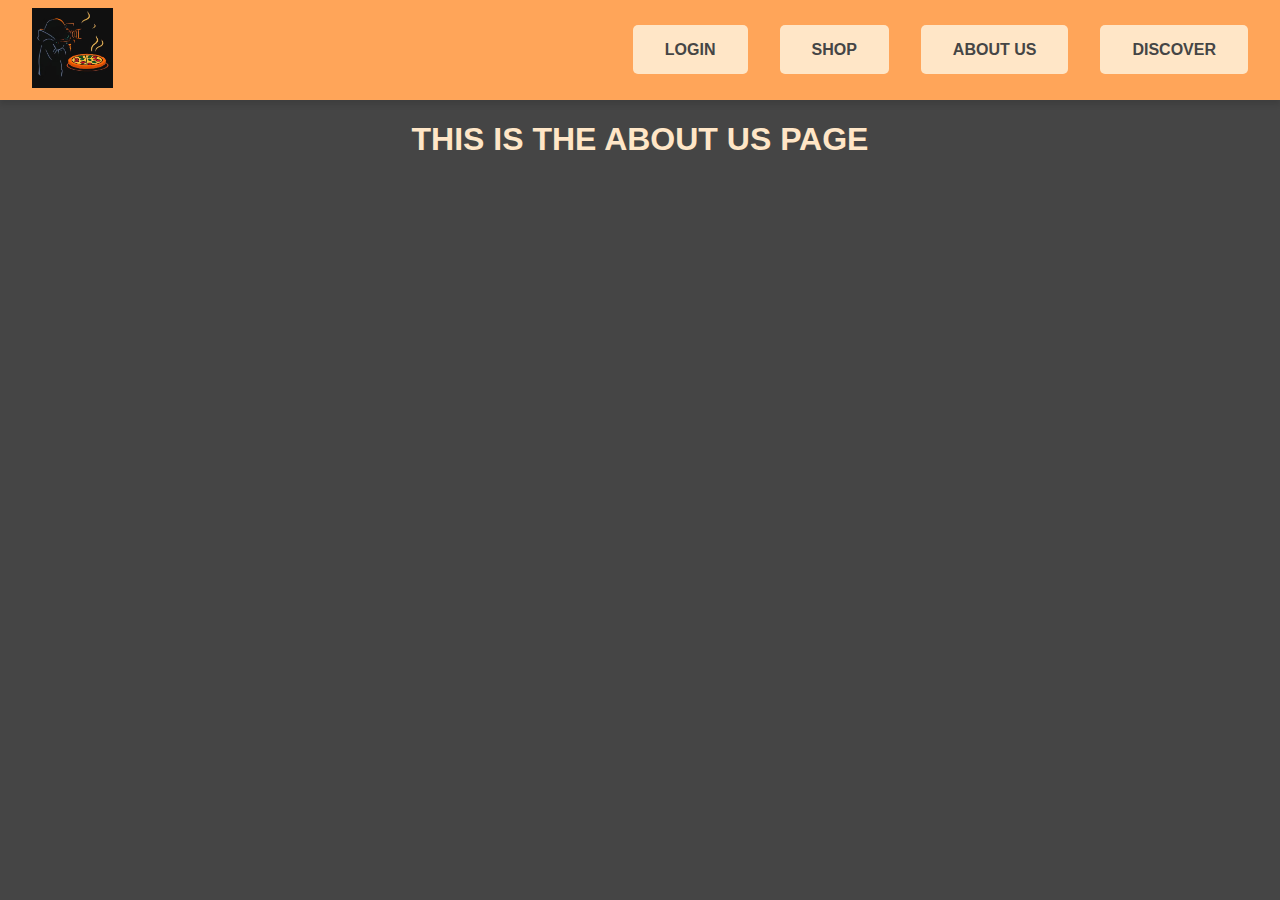
==== aboutUs.html @ fc7bf34f "Added the navigation bar" ====
<!DOCTYPE html>
<html lang="en">
  <head>
    <meta charset="UTF-8" />
    <meta name="viewport" content="width=device-width, initial-scale=1.0" />
    <title>Document</title>
    <link rel="stylesheet" href="CSS/style.css" />
    <script defer src="JS/scripts.js"></script>
  </head>
  <body>
    <!-- Navbar -->
    <div id="navbar"></div>

    <!-- Content -->
    <h1>THIS IS THE ABOUT US PAGE</h1>
  </body>
</html>
---- CSS/style.css ----
/* Variables */
:root {
  --font-family: Arial, sans-serif;
  --normal-font: 400;
  --bold-font: 700;
  --bolder-font: 900;
  --orange-color: #ff6000;
  --lightOrange-color: #ffa559;
  --black-color: #454545;
  --beige: #ffe6c7;
  --text-color: #ffffff;
  --transition: 0.3s;
}
/* Variables end */

/* CSS Settings */
body {
  margin: 0;
  padding: 0;
  font-family: var(--font-family);
  background-color: var(--black-color);
}

h1 {
  text-align: center;
  color: var(--beige);
}

a {
  text-decoration: none;
}
/* CSS Settings end */

/* Navbar */
nav {
  position: sticky;
  top: 0;
  left: 0;
  z-index: 1;
  display: flex;
  align-items: center;
  justify-content: space-between;
  padding: 0.5rem 2rem;
  background-color: var(--lightOrange-color);
  box-shadow: 0 5px 5px rgba(0, 0, 0, 0.1);
}

nav img {
  height: 5rem;
}

nav ul {
  list-style-type: none;
  display: flex;
  gap: 2rem;
}

nav ul a {
  color: var(--black-color);
  background-color: var(--beige);
  padding: 1rem 2rem;
  border-radius: 5px;
  font-weight: var(--bold-font);
  transition: var(--transition);
}

nav ul a:hover {
  color: var(--text-color);
  background-color: var(--orange-color);
  transition: var(--transition);
}
/* Navbar ends */
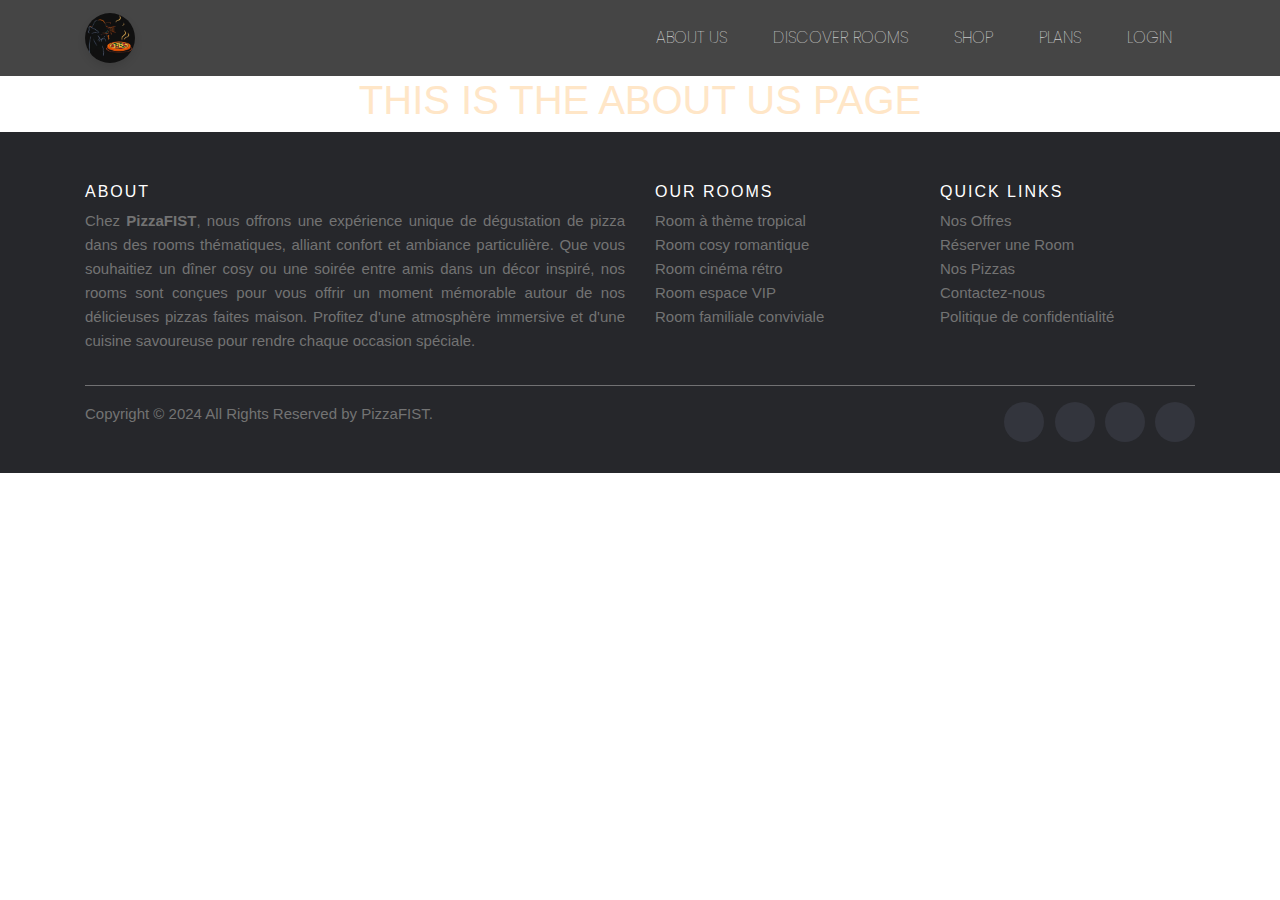
==== commit 806582b5: "add header / footer" ====
--- a/aboutUs.html
+++ b/aboutUs.html
@@ -5,13 +5,14 @@
     <meta name="viewport" content="width=device-width, initial-scale=1.0" />
     <title>Document</title>
     <link rel="stylesheet" href="CSS/style.css" />
-    <script defer src="JS/scripts.js"></script>
-  </head>
+    <script defer src="JS/header.js"></script>
+    <script defer src="JS/footer.js"></script>  </head>
   <body>
     <!-- Navbar -->
-    <div id="navbar"></div>
+    <div id="header"></div>
 
     <!-- Content -->
     <h1>THIS IS THE ABOUT US PAGE</h1>
+    <div id="footer"></div>
   </body>
 </html>
--- a/CSS/style.css
+++ b/CSS/style.css
@@ -10,6 +10,7 @@
   --beige: #ffe6c7;
   --text-color: #ffffff;
   --transition: 0.3s;
+  min-width: 100vh;
 }
 /* Variables end */
 
@@ -30,43 +31,3 @@
   text-decoration: none;
 }
 /* CSS Settings end */
-
-/* Navbar */
-nav {
-  position: sticky;
-  top: 0;
-  left: 0;
-  z-index: 1;
-  display: flex;
-  align-items: center;
-  justify-content: space-between;
-  padding: 0.5rem 2rem;
-  background-color: var(--lightOrange-color);
-  box-shadow: 0 5px 5px rgba(0, 0, 0, 0.1);
-}
-
-nav img {
-  height: 5rem;
-}
-
-nav ul {
-  list-style-type: none;
-  display: flex;
-  gap: 2rem;
-}
-
-nav ul a {
-  color: var(--black-color);
-  background-color: var(--beige);
-  padding: 1rem 2rem;
-  border-radius: 5px;
-  font-weight: var(--bold-font);
-  transition: var(--transition);
-}
-
-nav ul a:hover {
-  color: var(--text-color);
-  background-color: var(--orange-color);
-  transition: var(--transition);
-}
-/* Navbar ends */
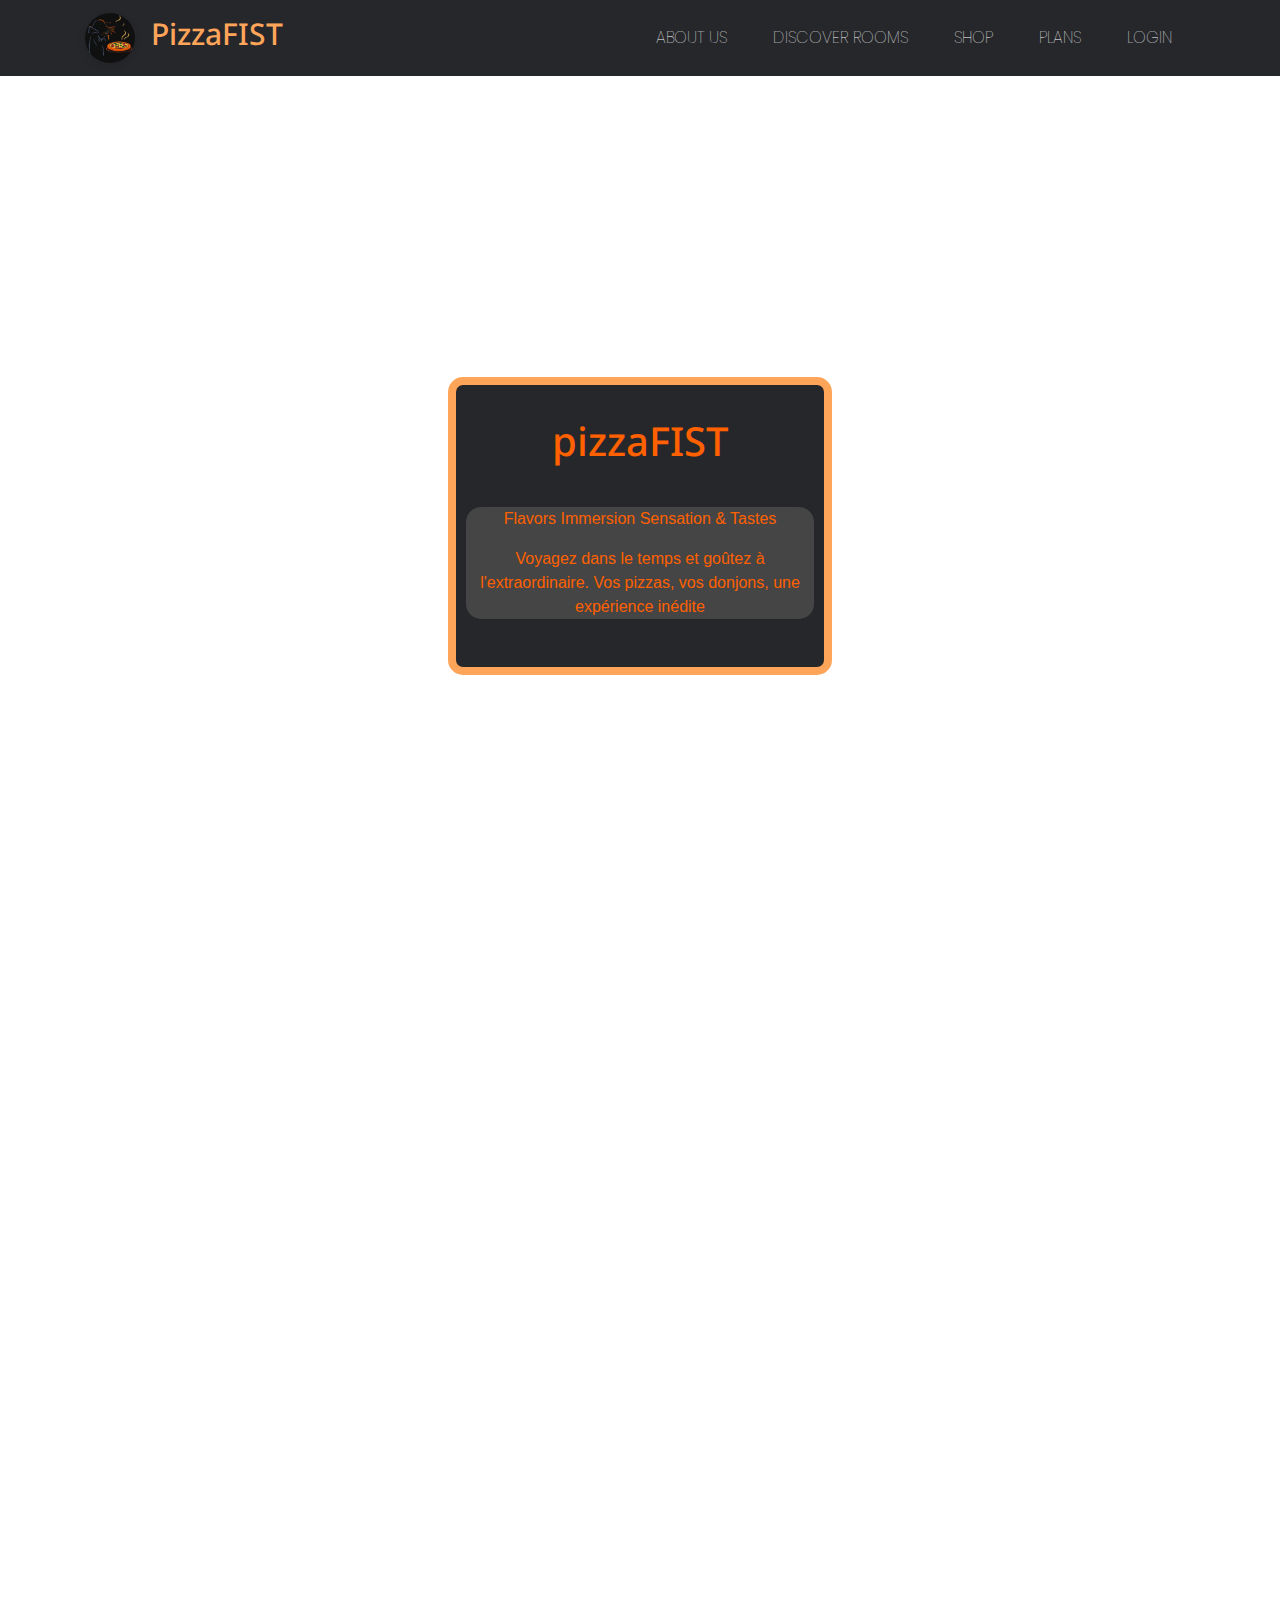
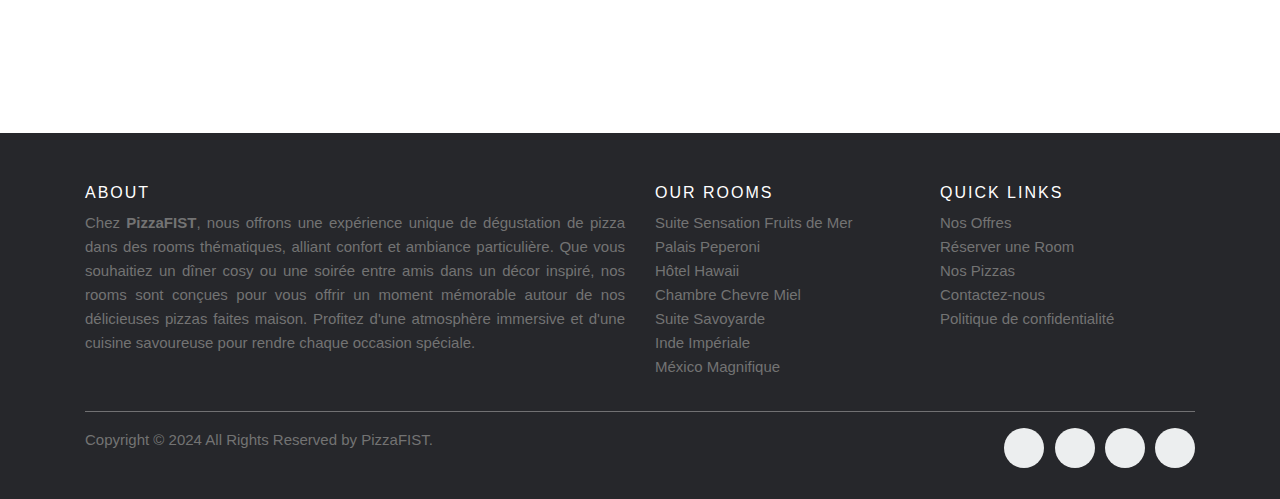
==== commit 7d27e271: "backsinge" ====
--- a/aboutUs.html
+++ b/aboutUs.html
@@ -5,14 +5,40 @@
     <meta name="viewport" content="width=device-width, initial-scale=1.0" />
     <title>Document</title>
     <link rel="stylesheet" href="CSS/style.css" />
-    <script defer src="JS/header.js"></script>
-    <script defer src="JS/footer.js"></script>  </head>
+    <link rel="stylesheet" href="CSS/aboutUs.css" />
+    <link href='https://fonts.googleapis.com/css?family=Droid+Sans:700|Droid+Serif' rel='stylesheet' type='text/css'>
+    <script defer src="JS/header.js"></script> 
+    <script defer src="JS/footer.js"></script>
+    <script src="https://code.jquery.com/jquery-3.6.0.min.js"></script>
+  </head>
   <body>
     <!-- Navbar -->
     <div id="header"></div>
-
     <!-- Content -->
-    <h1>THIS IS THE ABOUT US PAGE</h1>
+    <div id="banner">
+      <div id="bannertext">
+        <h1>pizzaFIST</h1>
+        <br>
+        <div id="content-subtile">
+          <p>Flavors Immersion Sensation & Tastes</p>
+          <p>Voyagez dans le temps et goûtez à l'extraordinaire. Vos pizzas, vos donjons, une expérience inédite</p>
+        </div>
+      </div>
+    </div>
+    
+    <div id="content">
+      <h2>Plus qu'une Pizza, une Expérience !</h2>
+      <div class="content-p">
+        <p>Bienvenue chez Pizza FIST, où la passion pour la pizza rencontre une ambiance immersive et inoubliable.
+          Nous vous offrons bien plus qu’un simple repas : une expérience unique pour déguster des pizzas artisanales dans des salles à thèmes captivants.
+            Chaque salle est soigneusement conçue pour vous plonger dans des ambiances variées, que vous soyez entre amis, en famille, ou pour une occasion spéciale.</p>
+        <p>Que ce soit dans un décor rétro, une salle zen ou un cadre futuriste,
+          notre concept vous permet de savourer des pizzas faites à partir d'ingrédients frais et locaux,
+            tout en vivant une expérience sensorielle totale. Chez Pizza FIST, chaque bouchée vous transporte dans un univers où saveurs et atmosphère se mélangent pour créer des moments mémorables.</p>
+        </div>
+    </div>
+      
     <div id="footer"></div>
+    <script src="JS/aboutUs.js"></script> 
   </body>
 </html>
--- a/CSS/aboutUs.css
+++ b/CSS/aboutUs.css
@@ -0,0 +1,107 @@
+html { 
+    height: 100%; 
+}
+body { 
+    background: #FFF; 
+    font: 400 1.5em/1.5 "Droid Serif", serif; 
+    color: #111; 
+    text-align: center; 
+    height: 100%; 
+}
+
+h1 { 
+    font: 700 2.8em/1.2 "Droid Sans", sans-serif;
+    color: #FF6000;
+}
+h2 { 
+    font: 700 1.5em/1.5 "Droid Sans", sans-serif; 
+    margin: 1em 0; 
+}
+
+
+#banner {
+    background: url(/ASSETS/OIG4.webp) no-repeat fixed center center; 
+    background-size: cover; 
+    color: #FF6000; 
+    height: 100vh;
+    width: 100%;
+    display: flex;
+    justify-content: center;
+    align-items: center;
+}
+
+#bannertext {
+    background-color: #26272b;
+    width: 24em; 
+    padding: 2em 0; 
+    text-align: center;
+    border: .5em solid #FFA559;
+    border-radius: 15px;
+}
+
+#content { 
+    max-width: 28em; 
+    text-align: justify; 
+    margin: 0 auto; 
+    padding: 2em; 
+}
+
+.content-p {
+    margin-top: 100px;
+}
+
+#content p { 
+    margin: 0 0 2em; 
+}
+#content-subtile{
+    background-color: #454545;
+    margin-left: 10px;
+    margin-right: 10px;
+    margin-top: 10px;
+    margin-bottom: 10px;
+    border-radius: 15px;
+}
+/******* Custom content  **********/
+
+#content {
+    background-color: #f8f8f8;
+    max-width: 800px;
+    margin: 50px auto; 
+    padding: 2em;
+    box-shadow: 0px 4px 20px rgba(0, 0, 0, 0.1); 
+    border-radius: 15px;
+}
+
+#content h2 {
+    font-size: 2em;
+    font-weight: 700;
+    color: #333;
+    text-align: center;
+    margin-bottom: 1em;
+}
+
+#content p {
+    font-size: 1.2em;
+    line-height: 1.8;
+    color: #444; 
+    margin-bottom: 1.5em;
+    text-align: justify;
+}
+
+#content p:first-of-type {
+    font-size: 1.3em;
+    font-weight: bold;
+    color: #222;
+}
+
+#content {
+    opacity: 0;
+    transform: translateY(50px);
+    transition: opacity 0.8s ease-out, transform 0.8s ease-out;
+}
+
+/* When content comes into view */
+#content.show {
+    opacity: 1;
+    transform: translateY(0);
+}
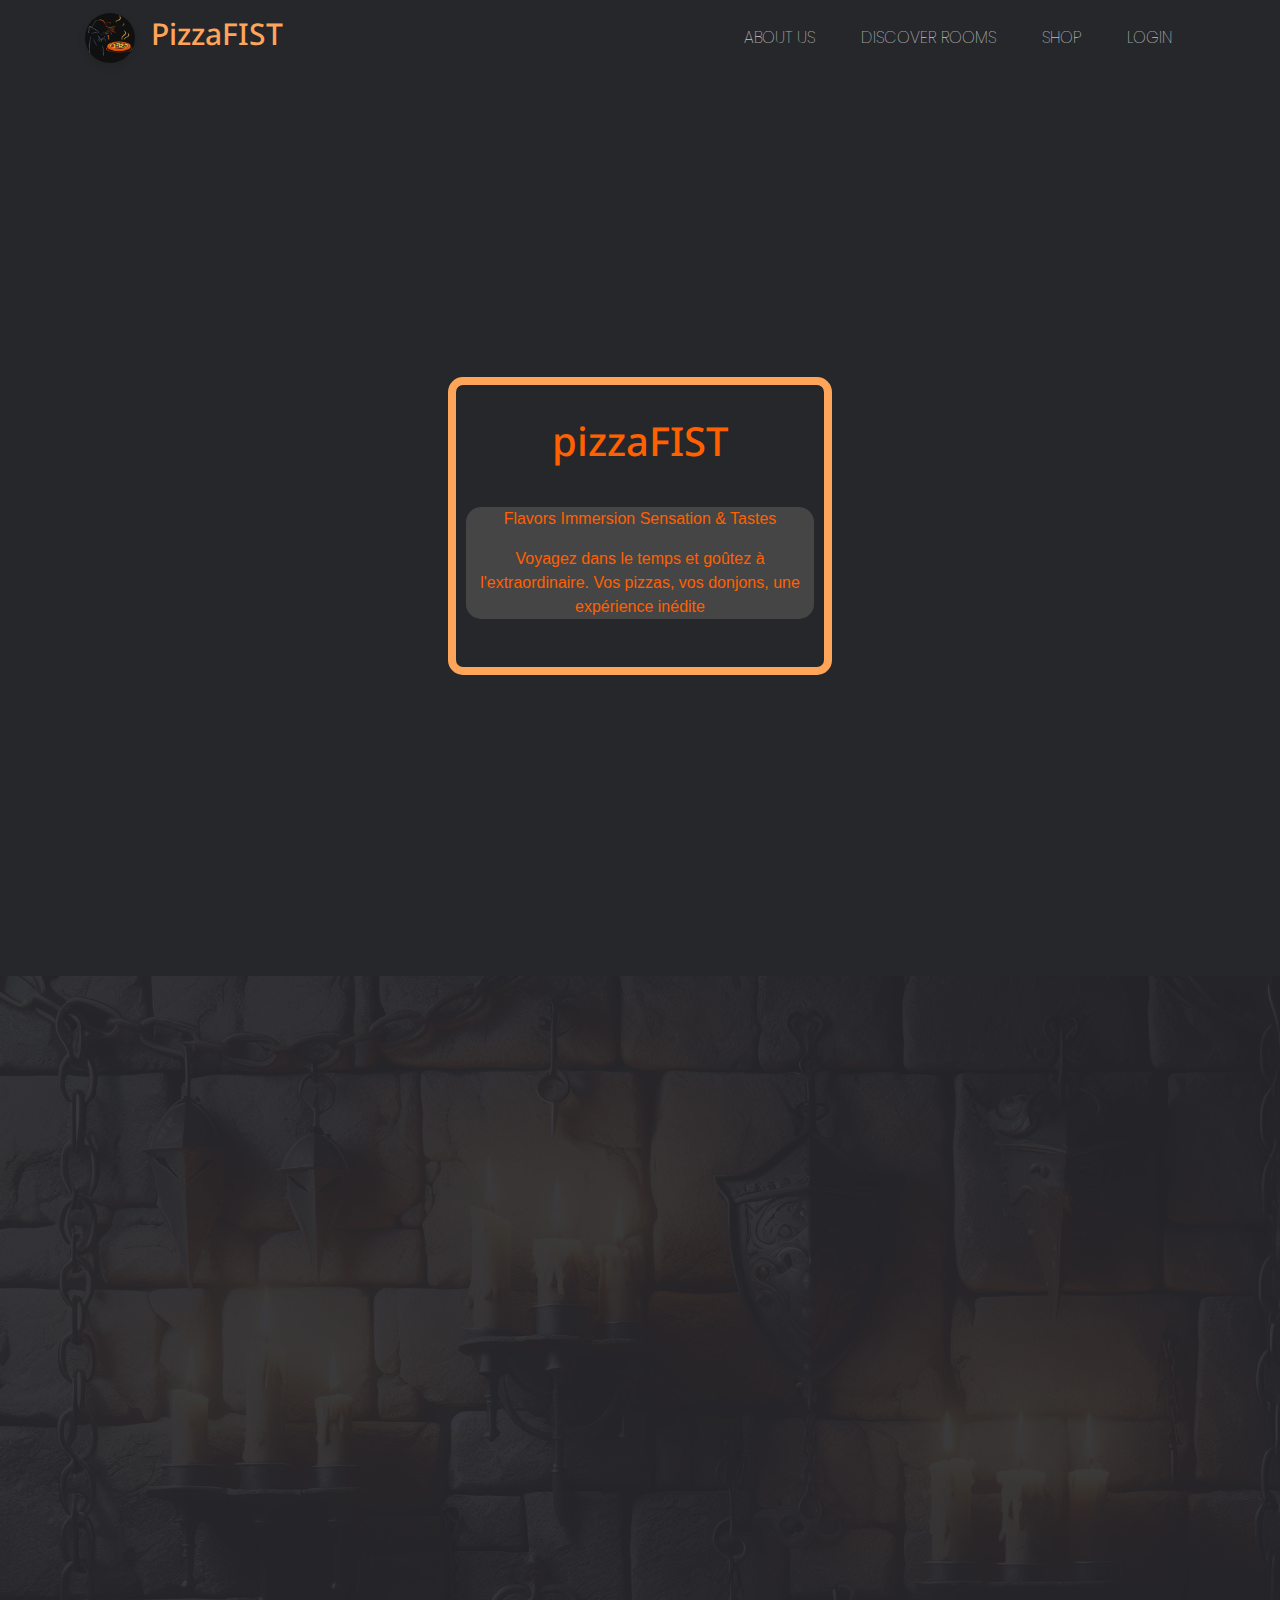
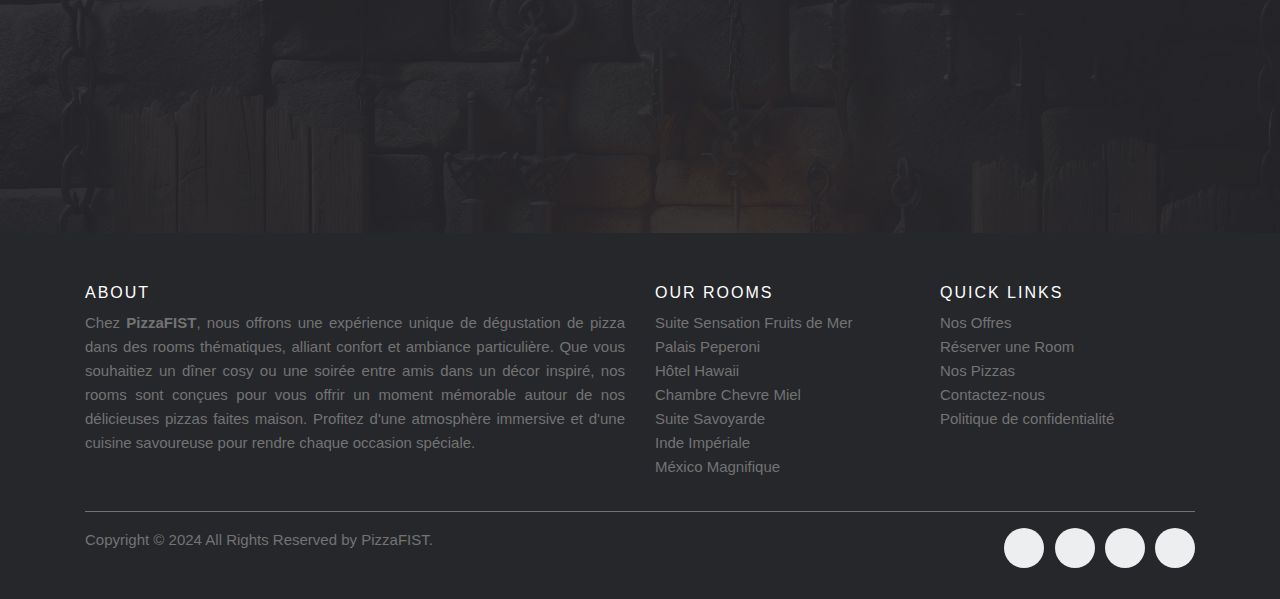
==== commit 60bf261c: "png pizza startup golden shit" ====
--- a/aboutUs.html
+++ b/aboutUs.html
@@ -25,19 +25,21 @@
         </div>
       </div>
     </div>
-    
-    <div id="content">
-      <h2>Plus qu'une Pizza, une Expérience !</h2>
-      <div class="content-p">
-        <p>Bienvenue chez Pizza FIST, où la passion pour la pizza rencontre une ambiance immersive et inoubliable.
-          Nous vous offrons bien plus qu’un simple repas : une expérience unique pour déguster des pizzas artisanales dans des salles à thèmes captivants.
-            Chaque salle est soigneusement conçue pour vous plonger dans des ambiances variées, que vous soyez entre amis, en famille, ou pour une occasion spéciale.</p>
-        <p>Que ce soit dans un décor rétro, une salle zen ou un cadre futuriste,
-          notre concept vous permet de savourer des pizzas faites à partir d'ingrédients frais et locaux,
-            tout en vivant une expérience sensorielle totale. Chez Pizza FIST, chaque bouchée vous transporte dans un univers où saveurs et atmosphère se mélangent pour créer des moments mémorables.</p>
+    <div id="content-image">
+      <div id="content-wrapper">
+        <div id="content">
+          <h2>Plus qu'une Pizza, une Expérience !</h2>
+          <div class="content-p">
+            <p>Bienvenue chez Pizza FIST, où la passion pour la pizza rencontre une ambiance immersive et inoubliable.
+              Nous vous offrons bien plus qu’un simple repas : une expérience unique pour déguster des pizzas artisanales dans des salles à thèmes captivants.
+                Chaque salle est soigneusement conçue pour vous plonger dans des ambiances variées, que vous soyez entre amis, en famille, ou pour une occasion spéciale.</p>
+            <p>Que ce soit dans un décor rétro, une salle zen ou un cadre futuriste,
+              notre concept vous permet de savourer des pizzas faites à partir d'ingrédients frais et locaux,
+                tout en vivant une expérience sensorielle totale. Chez Pizza FIST, chaque bouchée vous transporte dans un univers où saveurs et atmosphère se mélangent pour créer des moments mémorables.</p>
+            </div>
         </div>
+      </div>
     </div>
-      
     <div id="footer"></div>
     <script src="JS/aboutUs.js"></script> 
   </body>
--- a/CSS/aboutUs.css
+++ b/CSS/aboutUs.css
@@ -1,7 +1,7 @@
 html { 
     height: 100%; 
 }
-body { 
+body {
     background: #FFF; 
     font: 400 1.5em/1.5 "Droid Serif", serif; 
     color: #111; 
@@ -20,18 +20,19 @@
 
 
 #banner {
-    background: url(/ASSETS/OIG4.webp) no-repeat fixed center center; 
+    background: url(/ASSETS/OIG4.webp) no-repeat fixed center center;
+    background-color: #26272b;
+    width: 100%;
+    height: 100vh;
     background-size: cover; 
     color: #FF6000; 
-    height: 100vh;
-    width: 100%;
     display: flex;
     justify-content: center;
     align-items: center;
 }
 
 #bannertext {
-    background-color: #26272b;
+    background-color: #26272bea;
     width: 24em; 
     padding: 2em 0; 
     text-align: center;
@@ -40,6 +41,8 @@
 }
 
 #content { 
+    background-color: #26272b;
+
     max-width: 28em; 
     text-align: justify; 
     margin: 0 auto; 
@@ -105,3 +108,14 @@
     opacity: 1;
     transform: translateY(0);
 }
+
+#content-image {
+    background-image: url(/ASSETS/mur.jpeg);
+    background-size: cover; 
+}
+
+#content-wrapper {
+    opacity: 99%;
+    background-color: #26272bea; /* Fond gris clair */
+    padding: 50px 0; /* Espacement autour du contenu */
+}